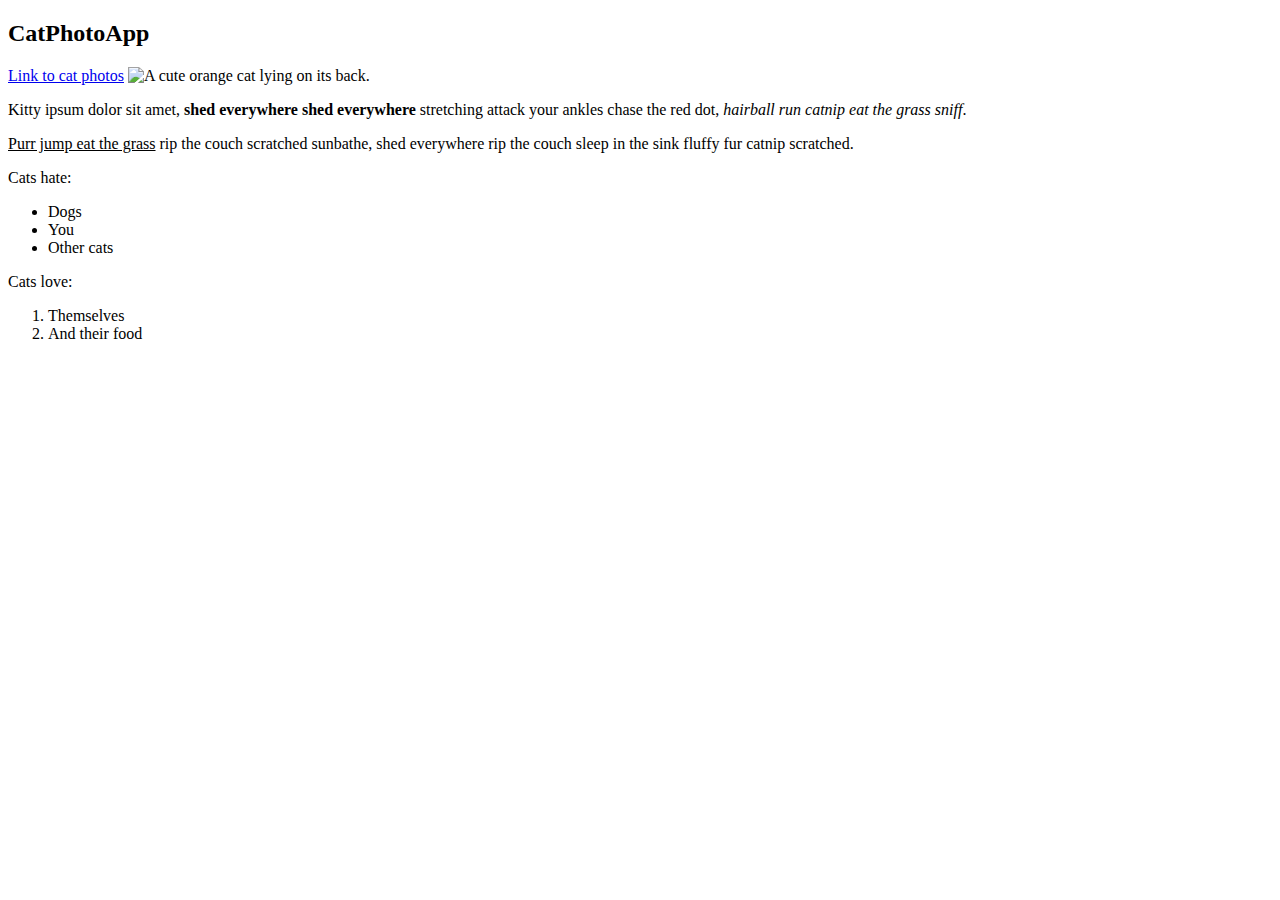
==== HtmlTut1/index.html @ 918856cd "survey form added" ====
<!DOCTYPE html>
<html>
<head>
    <title>My Webpage</title>
</head>
<body>
    <h2>CatPhotoApp</h2>
<main>

  <a href="https://www.freecatphotoapp.com" target="_blank">Link to cat photos</a>

  <img src="https://www.bit.ly/fcc-relaxing-cat" alt="A cute orange cat lying on its back.">

  <p>Kitty ipsum dolor sit amet, <strong>shed everywhere shed everywhere</strong> stretching attack your ankles chase the red dot, <i>hairball run catnip eat the grass sniff</i>.</p>
  <p><u>Purr jump eat the grass</u> rip the couch scratched sunbathe, shed everywhere rip the couch sleep in the sink fluffy fur catnip scratched.</p>

  <p>Cats hate:</p>
  <ul>
    <li>Dogs</li>
    <li>You</li>
    <li>Other cats</li>
  </ul>

  <p>Cats love:</p>
  <ol>
    <li>Themselves</li>
    <li>And their food</li>
  <ol>
</main>
</body>
</html>
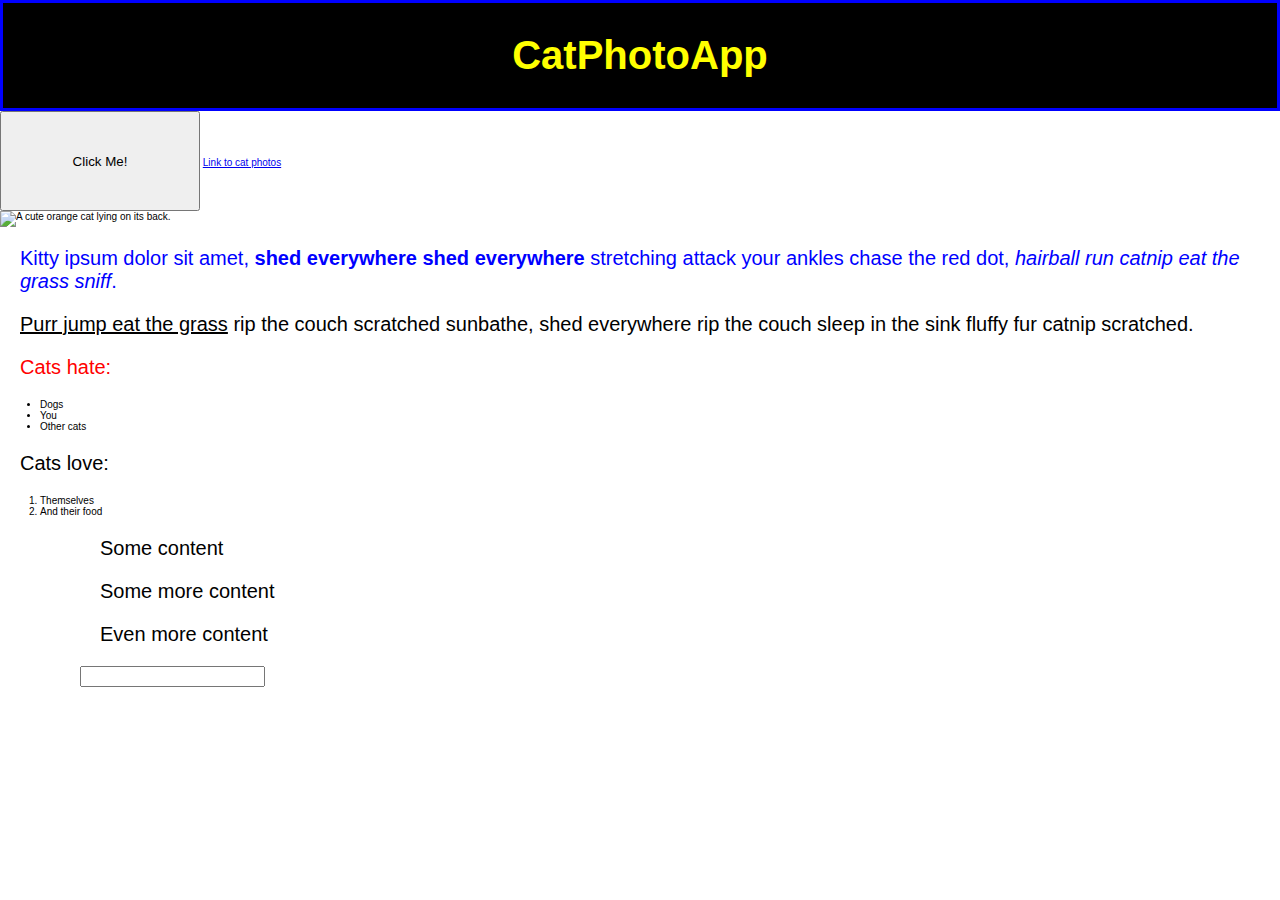
==== commit dd193ec3: "week 3" ====
--- a/HtmlTut1/index.html
+++ b/HtmlTut1/index.html
@@ -2,19 +2,27 @@
 <html>
 <head>
     <title>My Webpage</title>
+    <link rel="stylesheet" href="style.css">
+    <link rel="preconnect" href="https://fonts.googleapis.com">
+    <link rel="preconnect" href="https://fonts.gstatic.com" crossorigin>
+    <link href="https://fonts.googleapis.com/css2?family=Style+Script&display=swap" rel="stylesheet">
 </head>
 <body>
-    <h2>CatPhotoApp</h2>
-<main>
+  
+  <h2 id="myHeader">CatPhotoApp</h2>
+
+  <button id="myButton" style="width:200px;height:100px">Click Me!</button>
 
   <a href="https://www.freecatphotoapp.com" target="_blank">Link to cat photos</a>
 
+  <br>
+
   <img src="https://www.bit.ly/fcc-relaxing-cat" alt="A cute orange cat lying on its back.">
 
-  <p>Kitty ipsum dolor sit amet, <strong>shed everywhere shed everywhere</strong> stretching attack your ankles chase the red dot, <i>hairball run catnip eat the grass sniff</i>.</p>
+  <p class="p-class" id="p-id">Kitty ipsum dolor sit amet, <strong>shed everywhere shed everywhere</strong> stretching attack your ankles chase the red dot, <i>hairball run catnip eat the grass sniff</i>.</p>
   <p><u>Purr jump eat the grass</u> rip the couch scratched sunbathe, shed everywhere rip the couch sleep in the sink fluffy fur catnip scratched.</p>
 
-  <p>Cats hate:</p>
+  <p class="p-class">Cats hate:</p>
   <ul>
     <li>Dogs</li>
     <li>You</li>
@@ -26,6 +34,15 @@
     <li>Themselves</li>
     <li>And their food</li>
   <ol>
-</main>
+
+  <p class="myClass">Some content</p>
+  <p class="myClass">Some more content</p>
+  <p class="myClass">Even more content</p>
+
+  <input type="text" id="myInput">
+
+
+  <script src="script.js"></script>
+
 </body>
-</html>+</html> --- a/HtmlTut1/style.css
+++ b/HtmlTut1/style.css
@@ -0,0 +1,36 @@
+:root {
+    --primary-colour: yellow
+}
+
+body {
+    font-family:'Franklin Gothic Medium', 'Arial Narrow', Arial, sans-serif;
+    margin: 0;
+    font-size: 10px
+}
+
+
+h2 {
+    color: var(--primary-colour);
+    background-color: #000;
+    text-align: center;
+    padding: 30px;
+    margin: 0;
+    /* border-style: solid;
+    border-width: 3px;
+    border-color: blue; */
+    border: solid 3px blue;
+    font-size: 4em;
+}
+
+p {
+    margin-left: 20px;
+    font-size: 2em;
+}
+
+.p-class {
+    color: red
+}
+
+#p-id {
+    color: blue;
+}
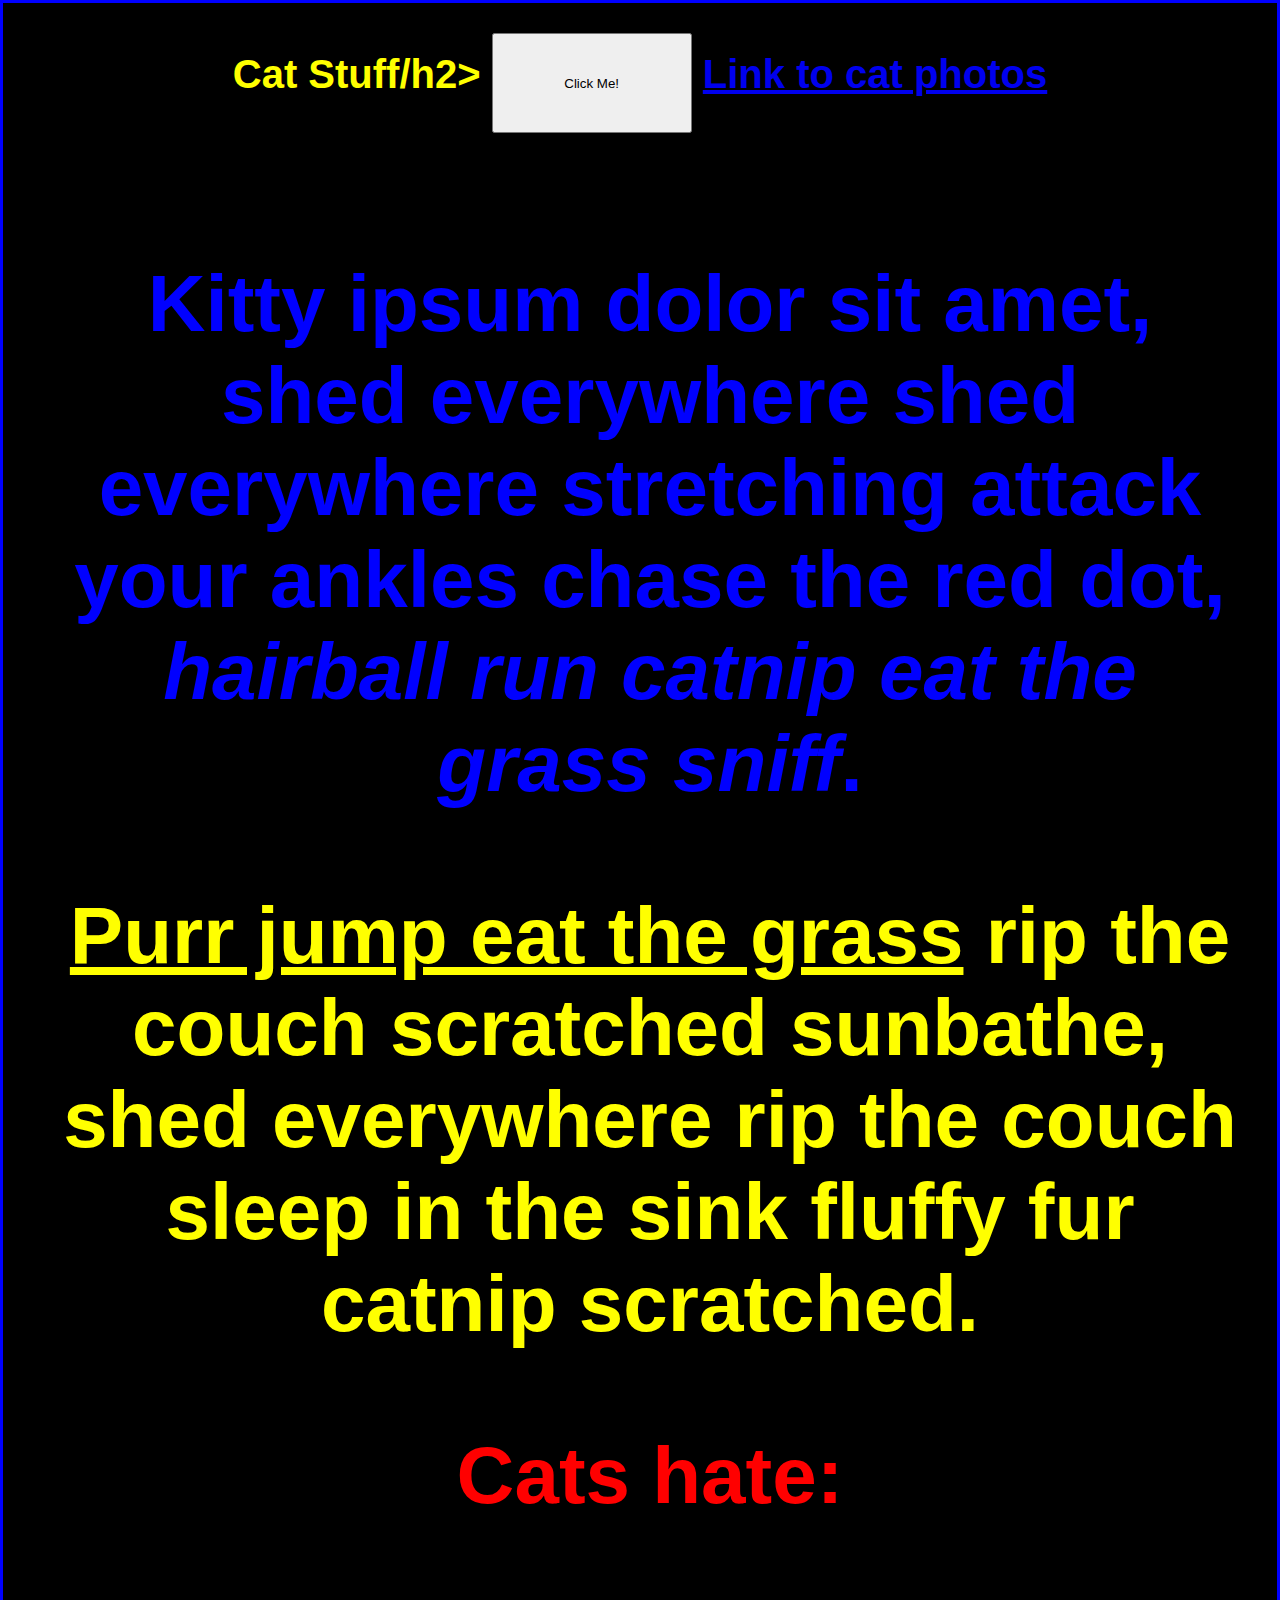
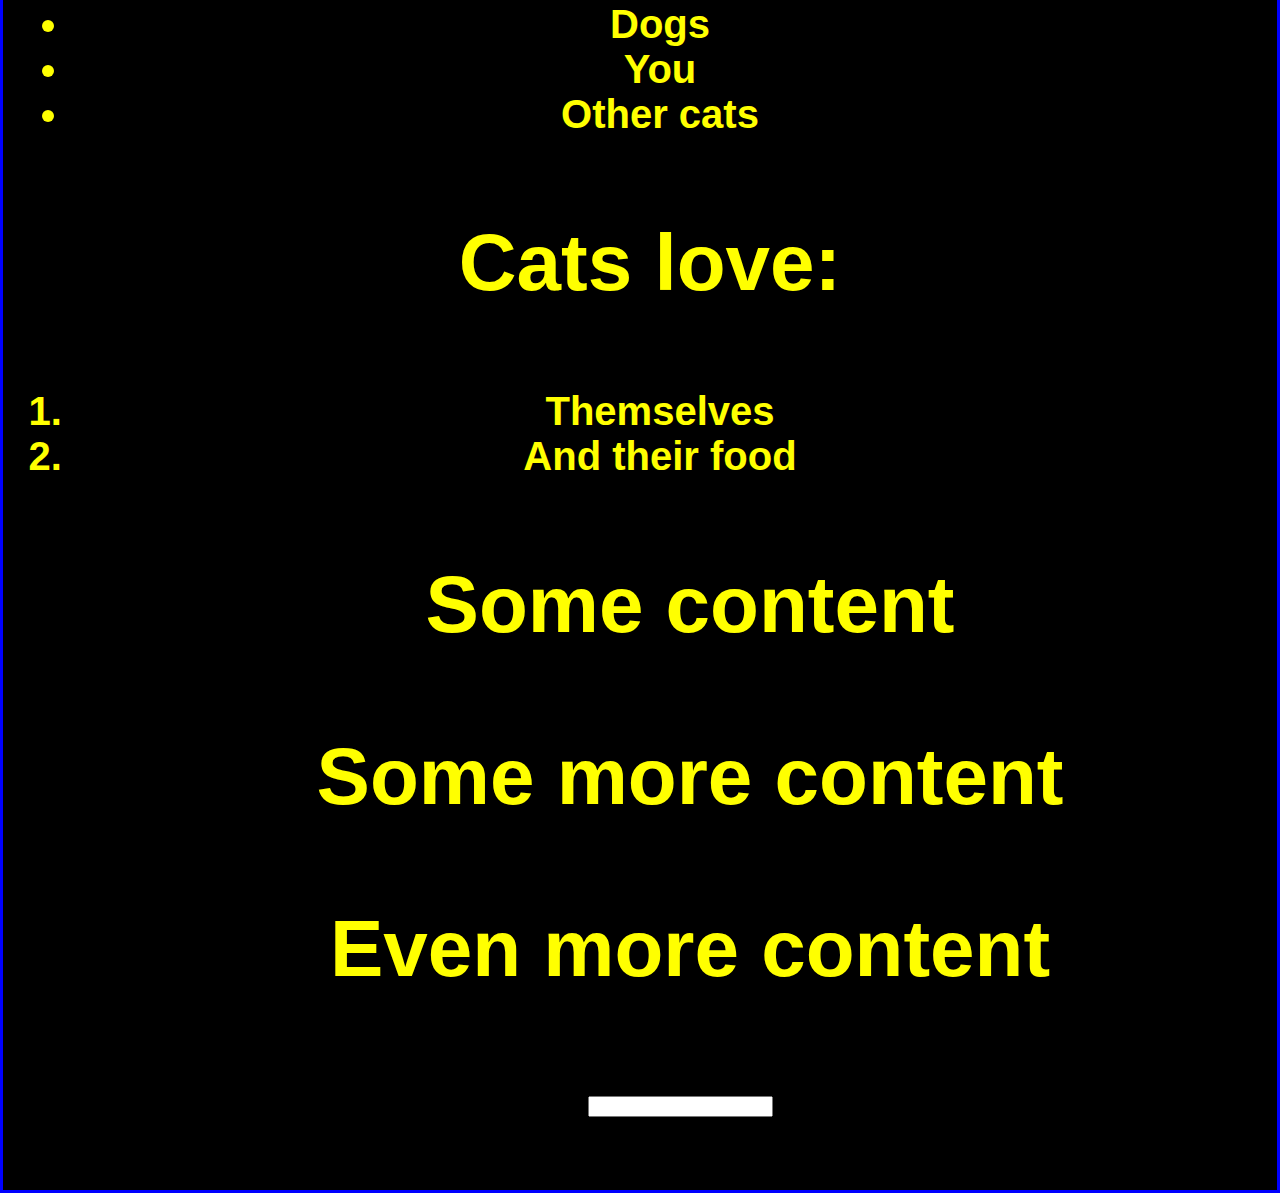
==== commit 96a832fb: "final commit" ====
--- a/HtmlTut1/index.html
+++ b/HtmlTut1/index.html
@@ -9,15 +9,15 @@
 </head>
 <body>
   
-  <h2 id="myHeader">CatPhotoApp</h2>
+  <h2 id="myHeader">Cat Stuff/h2>
 
   <button id="myButton" style="width:200px;height:100px">Click Me!</button>
 
-  <a href="https://www.freecatphotoapp.com" target="_blank">Link to cat photos</a>
+  <a href="https://www.google.com" target="_blank">Link to cat photos</a>
 
   <br>
 
-  <img src="https://www.bit.ly/fcc-relaxing-cat" alt="A cute orange cat lying on its back.">
+  <img src="https://www.bit.ly/fcc-relaxing-cat" alt="">
 
   <p class="p-class" id="p-id">Kitty ipsum dolor sit amet, <strong>shed everywhere shed everywhere</strong> stretching attack your ankles chase the red dot, <i>hairball run catnip eat the grass sniff</i>.</p>
   <p><u>Purr jump eat the grass</u> rip the couch scratched sunbathe, shed everywhere rip the couch sleep in the sink fluffy fur catnip scratched.</p>
